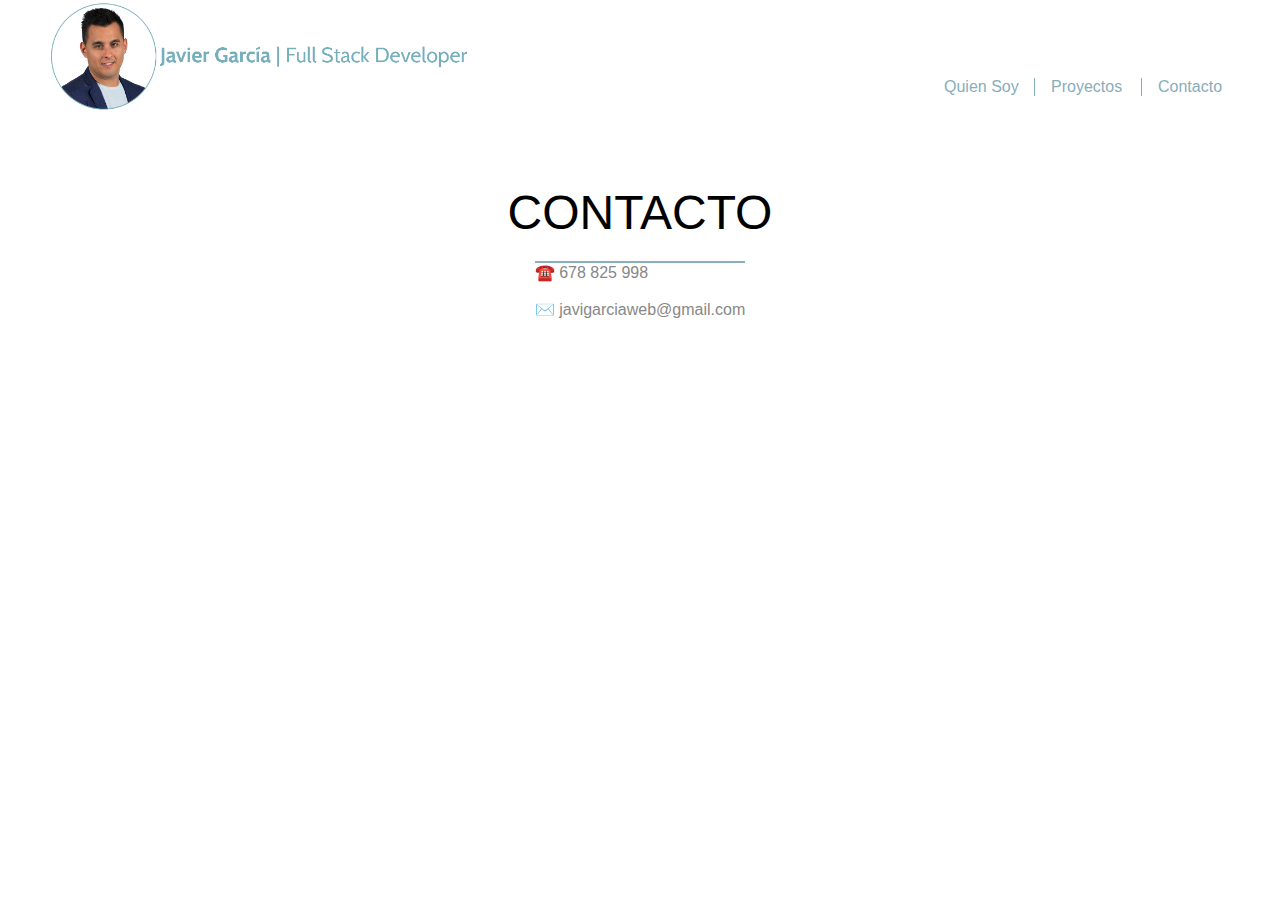
==== contact.html @ 95797243 "Creo página de contacto" ====
<!DOCTYPE html>
<html lang="es">
<head>
    <meta charset="UTF-8">
    <meta name="viewport" content="width=device-width, initial-scale=1.0">
    <title>Contacto</title>
    <link rel="stylesheet" href="css/styles.css">
</head>
<body>
    <header>
        <div class="cabecera">
            <div class="logo">
                <img class="fotoLogo" src="/img/Logo.jpg" alt="Javier Garcia | Full Stack Developer"/>
            </div>
            <div class="separador"></div>
            <nav class="menu"> 
                <div class="menu1">
                    <a href="#" title="Quien Soy">Quien Soy</a>
                </div>
                <div class="menu2">
                    <a href="#" title="Proyectos">Proyectos</a>
                </div>
                <div class="menu3">
                    <a href="#" title="Contacto">Contacto</a>
                </div>
            </nav>
    </header>
    <div class="areaContacto">
        <div class="contacto">
            <div class="textoContacto1">CONTACTO</div>
            <div class="textoContacto2">
                <p>☎️ 678 825 998</p>
                </br>
                <p>✉️ javigarciaweb@gmail.com</p>
                </br>
                </div>
            </div>
            <div class="textoContacto3"></div>
            
        </div>
    </div>
    
</body>
</html>
---- css/styles.css ----
*{
    font-family: Arial, Helvetica, sans-serif;
    margin: 0px;
}
body{
}
.cabecera{
    height: 7em;
    background: #ffffff;
    display: flex;
    justify-content: space-between;
}
.logo{
    height: 7em;
    width: 10em;
    display: flex;
}
.fotoLogo{
    height: 7em;
    margin-left: 3em;
}
.menu{
    width: 20em;
    display:flex;
    align-items: flex-end;
    margin-right: 2em;
}
a{
    text-decoration: none;
    color: #88adbb;
}
a:hover{
    color: #577e8c;
}
.menu1{
    width: 10em;
    margin-bottom: 1em;
    margin-left: 1em;
    border-right: 1px solid #88adbb;
}
.menu2{
    width: 10em;
    margin-bottom: 1em;
    margin-left: 1em;
    border-right: 1px solid #88adbb;
}
.menu3{
    width: 10em;
    margin-bottom: 1em;
    margin-left: 1em;
}

.espacio1{
    height: 25em;
    width: 100%;
    margin-top: 1em;
    display: flex;
}
.presentacionTexto{
    width: 45%;
    margin-left: 4em;
    display: flex;
    flex-direction: column;
}
.textoPresentacion1{
    height: 15%;
    margin-top: 1em;
    font-size: 1.5em;
}
.textoPresentacion2{
    height: 45%;
    padding-top: 1em;
    color: #888888;
    border-top: 2px solid #88adbb;
}
.textoPresentacion3{
    height: 40%;
    background-color:red;
    display: flex;

}

.espacioBoton{
    width: 25%;
    background-color: royalblue;
}
.espacioBoton1{
    width: 50%;
    background-color:red;
}
.presentacionFoto{
    width: 55%;
    display: flex;
}
.fotoPresentacion{
    width: 100%;

}


footer{
    align-items: center;
    color: #88adbb;
}

/*Contacto*/

.areaContacto{
    width: 100%;
    display: flex;
    justify-content: center;
    
}
.contacto{
    width: 30em;
    height: 20em;
    display: flex;
    flex-direction: column;
    justify-content: center;
    align-items: center;
}
.textoContacto1{
    height: 10%;
    align-self: center;
    font-size: 3em;
    margin-bottom: 0.6em;
}
.textoContacto2{
    height: 30%;
    color: #888888;
    border-top: 2px solid #88adbb;
    margin-top: 1em;

}
.textoContacto3{
    height: 10%;
  
}
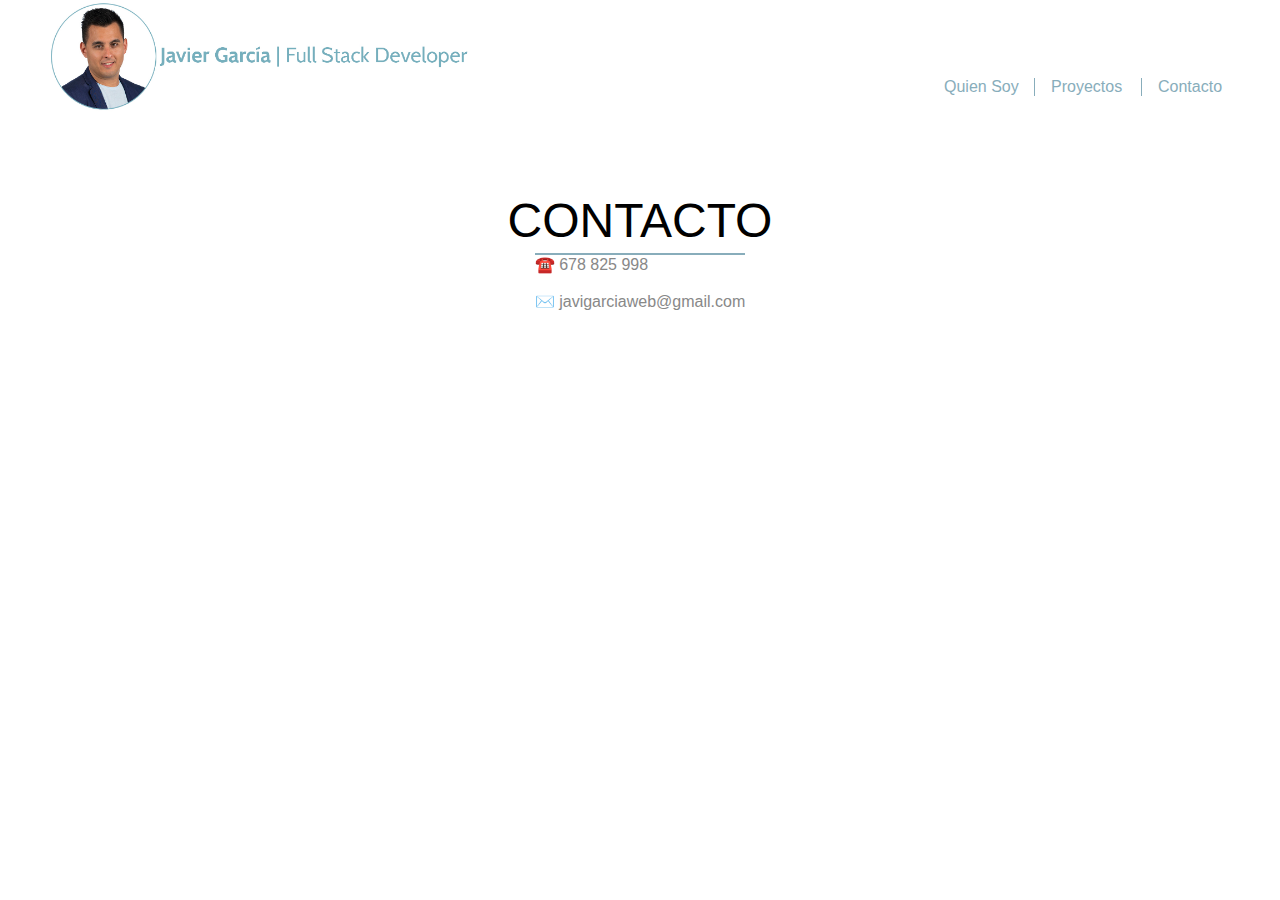
==== commit 31710279: "Hoja de contacto terminada" ====
--- a/contact.html
+++ b/contact.html
@@ -10,18 +10,18 @@
     <header>
         <div class="cabecera">
             <div class="logo">
-                <img class="fotoLogo" src="/img/Logo.jpg" alt="Javier Garcia | Full Stack Developer"/>
+                <a href="index.html"><img class="fotoLogo" src="img/Logo.jpg" alt="Javier Garcia | Full Stack Developer"/></a>
             </div>
             <div class="separador"></div>
             <nav class="menu"> 
                 <div class="menu1">
-                    <a href="#" title="Quien Soy">Quien Soy</a>
+                    <a href="index.html" title="Quien Soy">Quien Soy</a>
                 </div>
                 <div class="menu2">
-                    <a href="#" title="Proyectos">Proyectos</a>
+                    <a href="portfolio.html" title="Proyectos">Proyectos</a>
                 </div>
                 <div class="menu3">
-                    <a href="#" title="Contacto">Contacto</a>
+                    <a href="contact.html" title="Contacto">Contacto</a>
                 </div>
             </nav>
     </header>
--- a/css/styles.css
+++ b/css/styles.css
@@ -75,18 +75,15 @@
 }
 .textoPresentacion3{
     height: 40%;
-    background-color:red;
     display: flex;
 
 }
 
 .espacioBoton{
     width: 25%;
-    background-color: royalblue;
 }
 .espacioBoton1{
     width: 50%;
-    background-color:red;
 }
 .presentacionFoto{
     width: 55%;
@@ -129,7 +126,7 @@
     height: 30%;
     color: #888888;
     border-top: 2px solid #88adbb;
-    margin-top: 1em;
+    margin-top: 1;
 
 }
 .textoContacto3{
